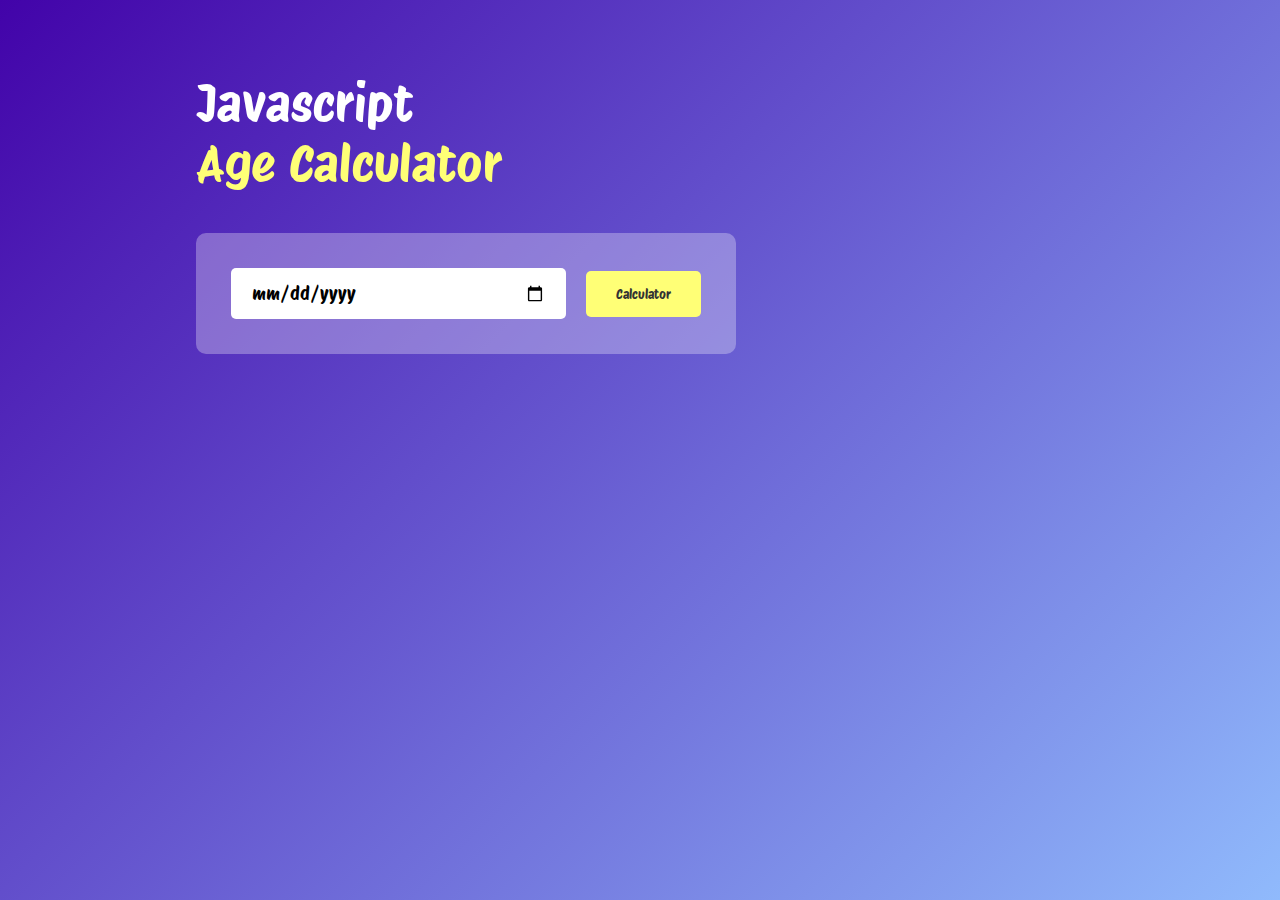
==== index.html @ aaf7c77c "Update and rename AGE.HTML to index.html" ====
<!DOCTYPE html>
<html lang="en">

<head>
    <meta charset="UTF-8">
    <meta name="viewport" content="width=device-width, initial-scale=1.0">
    <title> Js Age Calculator</title>
    <link rel="stylesheet" href="AGE.CSS">
    <link rel="preconnect" href="https://fonts.googleapis.com">
    <link rel="preconnect" href="https://fonts.gstatic.com" crossorigin>
    <link href="https://fonts.googleapis.com/css2?family=Protest+Riot&display=swap" rel="stylesheet">
</head>

<body>
    <div class="container">
        <div class="calculator">
            <h1>Javascript <br> <span>Age Calculator</span>
                <div class="input-box">
                    <input type="date" id="date">
                    <button onclick="calculateAge()">Calculator</button>
                </div>
                <p id="result"></p>
        </div>
    </div>
    <script>
        let userInput = document.getElementById("date");
        userInput.max = new Date().toISOString().split("T")[0];
        let result = document.getElementById("result");
        function calculateAge() {
            let birthDate = new Date(userInput.value);

            let d1 = birthDate.getDate();
            let m1 = birthDate.getMonth() + 1;
            let y1 = birthDate.getFullYear();

            let today = new Date();
            let d2 = today.getDate();
            let m2 = today.getMonth() + 1;
            let y2 = today.getFullYear();
            let d3, m3, y3;
            y3 = y2 - y1;
            if (m2 >= m1) {
                m3 = m2 - m1;
            } else {
                y3--;
                m3 = 12 + m2 - m1;
            }
            if (d2 >= d1) {
                d3 = d2 - d1;
            } else {
                m3--;
                d3 = getDaysInMonth(y1, m1) + d2 - d1;
            }
            if (m3 < 0) {
                m3 = 11;
                y3--;
            }
            result.innerHTML = ` You are <span>${y3}</span> years, <span>${m3}</span> months and <span>${d3}</span> days old`;

        }

        function getDaysInMonth(year, month) {
            return new Date(year, month, 0).getDate();
        }
    </script>
</body>

</html>
---- AGE.CSS ----
* {
    margin: 0;
    padding: 0;
    /* font-family: 'poppins', sans-serif; */
    box-sizing: border-box;

        font-family: "Protest Riot", sans-serif;
        font-weight: 400;
        font-style: normal;
  
}

  
.container{
    width: 100%;
    min-height: 100vh;
    background: linear-gradient(135deg, #4203a9, #90bafc);
    color: #fff;
    padding: 10px;
    /* margin-left: 10%;
    margin-top: 10%; */
}
.calculator{
    width: 100%;
    max-width: 600px;
    margin-left: 10%;
    margin-top: 5%;

}
.calculator h1{
    font-size: 50px;
    margin-left: 10%;
    margin-top: 10%;
}
.calculator h1 span{
    color: #ffff76;
}
.input-box{
    margin:40px 0;
    padding:35px;
    border-radius: 10px;
    background: rgba(255,255,255,0.3);
    display: flex;
    align-items: center;
}

.input-box input{
    flex: 1;
    margin-right: 20px;
    padding: 14px 20px;
    border: 0;
    outline: 0;
    font-size: 18px;
    border-radius: 5px;
    position: relative;
}
.input-box button{
    background-color: #ffff76;
    border: 0;
    outline: 0;
    padding: 15px 30px;
    border-radius:5px;
    font-weight: 500;
    color: #333;
    cursor: pointer;
}

.input-box  input::-webkit-calender-picker-indicator{
    top: 0;
    left: 0;
    right: 0;
    bottom: 0;
    width: auto;
    height: auto;
    position: absolute;
    background-position: calc(100%- 10px);
    background-size: 30px;
    cursor: pointer;

}
#result{
    font-size: 20px;
}
#result span{
    color: #ffff76;
}
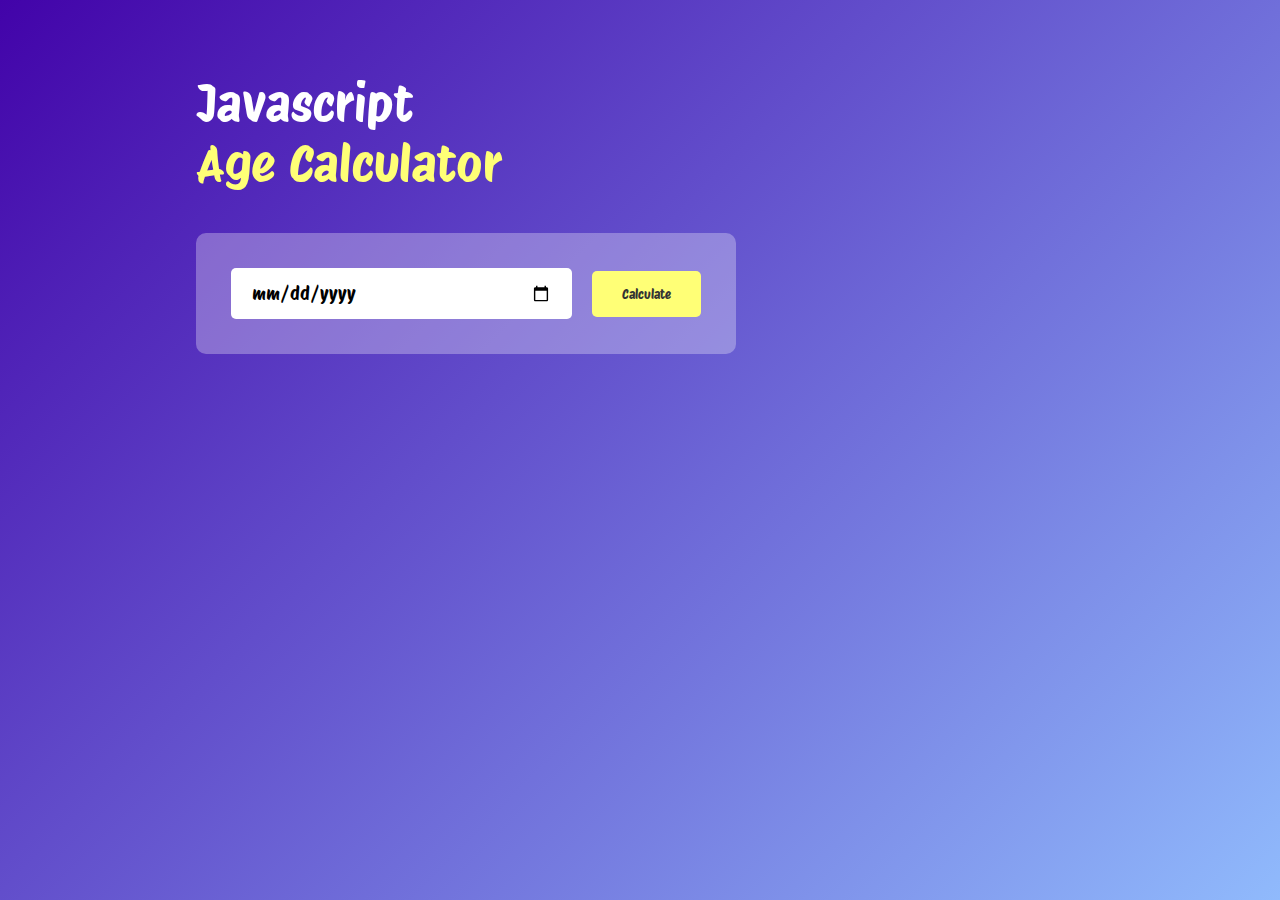
==== commit 4c106fad: "Update index.html" ====
--- a/index.html
+++ b/index.html
@@ -5,7 +5,7 @@
     <meta charset="UTF-8">
     <meta name="viewport" content="width=device-width, initial-scale=1.0">
     <title> Js Age Calculator</title>
-    <link rel="stylesheet" href="AGE.CSS">
+    <link rel="stylesheet" href="style.css">
     <link rel="preconnect" href="https://fonts.googleapis.com">
     <link rel="preconnect" href="https://fonts.gstatic.com" crossorigin>
     <link href="https://fonts.googleapis.com/css2?family=Protest+Riot&display=swap" rel="stylesheet">
@@ -17,7 +17,7 @@
             <h1>Javascript <br> <span>Age Calculator</span>
                 <div class="input-box">
                     <input type="date" id="date">
-                    <button onclick="calculateAge()">Calculator</button>
+                    <button onclick="calculateAge()">Calculate</button>
                 </div>
                 <p id="result"></p>
         </div>
--- a/style.css
+++ b/style.css
@@ -0,0 +1,86 @@
+* {
+    margin: 0;
+    padding: 0;
+    /* font-family: 'poppins', sans-serif; */
+    box-sizing: border-box;
+
+        font-family: "Protest Riot", sans-serif;
+        font-weight: 400;
+        font-style: normal;
+  
+}
+
+  
+.container{
+    width: 100%;
+    min-height: 100vh;
+    background: linear-gradient(135deg, #4203a9, #90bafc);
+    color: #fff;
+    padding: 10px;
+    /* margin-left: 10%;
+    margin-top: 10%; */
+}
+.calculator{
+    width: 100%;
+    max-width: 600px;
+    margin-left: 10%;
+    margin-top: 5%;
+
+}
+.calculator h1{
+    font-size: 50px;
+    margin-left: 10%;
+    margin-top: 10%;
+}
+.calculator h1 span{
+    color: #ffff76;
+}
+.input-box{
+    margin:40px 0;
+    padding:35px;
+    border-radius: 10px;
+    background: rgba(255,255,255,0.3);
+    display: flex;
+    align-items: center;
+}
+
+.input-box input{
+    flex: 1;
+    margin-right: 20px;
+    padding: 14px 20px;
+    border: 0;
+    outline: 0;
+    font-size: 18px;
+    border-radius: 5px;
+    position: relative;
+}
+.input-box button{
+    background-color: #ffff76;
+    border: 0;
+    outline: 0;
+    padding: 15px 30px;
+    border-radius:5px;
+    font-weight: 500;
+    color: #333;
+    cursor: pointer;
+}
+
+.input-box  input::-webkit-calender-picker-indicator{
+    top: 0;
+    left: 0;
+    right: 0;
+    bottom: 0;
+    width: auto;
+    height: auto;
+    position: absolute;
+    background-position: calc(100%- 10px);
+    background-size: 30px;
+    cursor: pointer;
+
+}
+#result{
+    font-size: 20px;
+}
+#result span{
+    color: #ffff76;
+}
